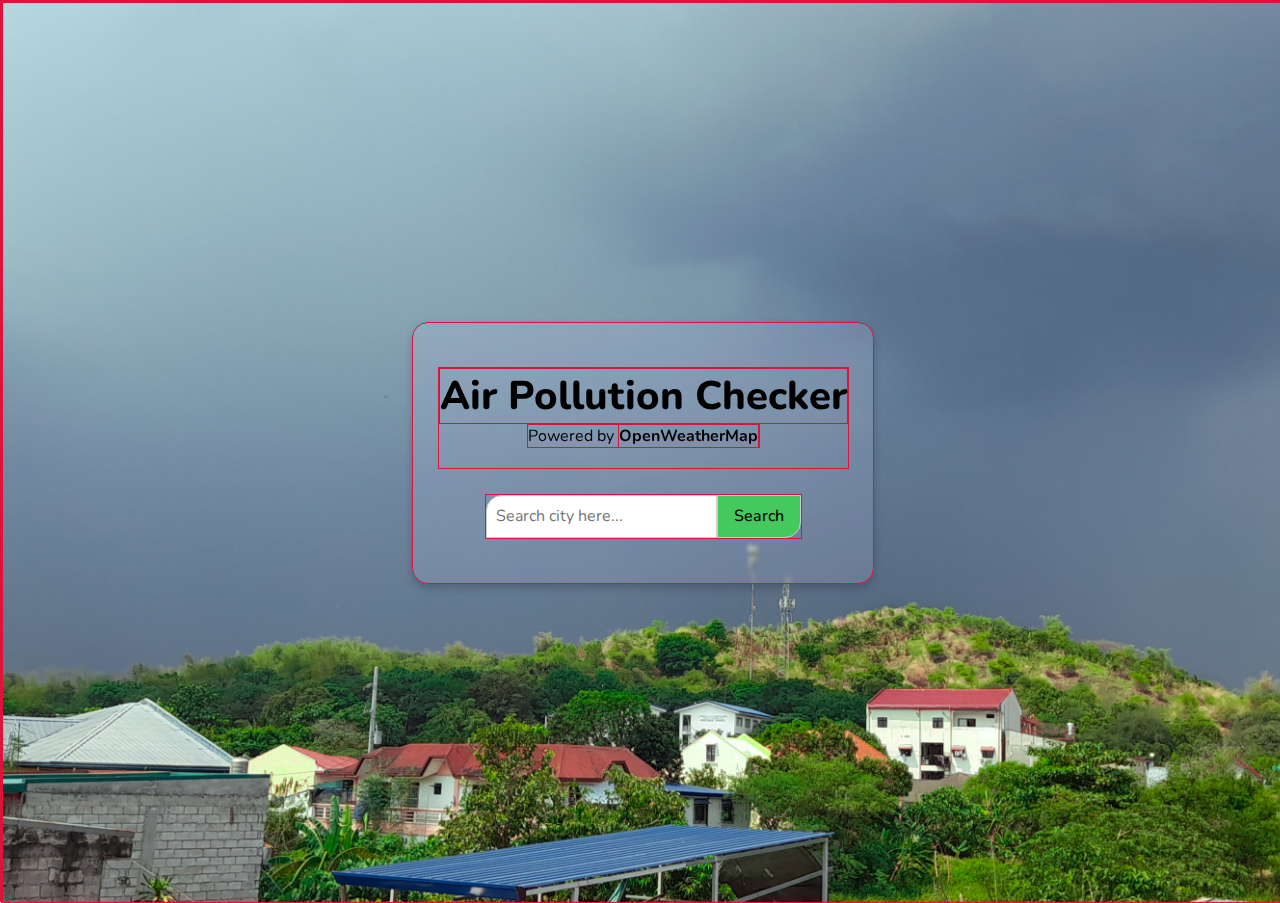
==== src/index.html @ 63fec30c "Add files via upload" ====
<!DOCTYPE html>
<html lang="en">
<head>
    <meta charset="UTF-8">
    <meta name="viewport" content="width=device-width, initial-scale=1.0">
    <title>API Project</title>
    <link rel="stylesheet" href="style.css">
</head>
<body>
    <div class="container">
        <img src="../res/main_bg.jpg" id="main-bg">
        
        <div class="card" id="search-card">
            <div class="search-title">
                <p class="title">Air Pollution Checker</p>
                <p class="subtitle">Powered by <strong>OpenWeatherMap</strong></p>
            </div>
            <div class="search-note hidden">
                <p>...</p>
            </div>
            <div class="search-field">
                <input type="text" class="search-bar" id="search-city" placeholder="Search city here...">
                <button class="search-button" onclick="findArea()">Search</button>
            </div>
        </div>

        <div class="card hidden" id="info-card">
            <div class="info-title">
                <p class="title">City Details</p>
                <p class="subtitle">Data fetched for your city!</p>
            </div>
            <button class="info-button" onclick="goBack()">Go Back</button>
        </div>
    </div>








    <!-- <div class="card">
        <label>Search area:</label>
        <input type="text" id="area">
        <button type="button">Enter</button>
    </div> -->


    <script src="script.js"></script>
</body>
</html>
---- src/style.css ----
@import url('https://fonts.googleapis.com/css2?family=Nunito:ital,wght@0,200..1000;1,200..1000&display=swap');

*, *::before, *::after {
    margin: 0;
    padding: 0;
    font-family: 'Nunito', sans-serif;
    font-size: 1rem;
    border: 1px solid crimson;
}

html, body {
    height: 100%;
    width: 100%;
    overflow: hidden;
}

.container {
    position: relative;
    display: flex;
    width: 100%;
    height: 100%;
    justify-content: center;
    align-items: center;
}

#main-bg {
    position: absolute;
    width: 100%;
    height: 100%;
    top: 50%;
    left: 50%;
    object-fit: cover;
    transform: translate(-50%, -50%);
}

.card {
    position: absolute;
    display: flex;
    flex-direction: column;
    justify-content: space-evenly;
    align-items: center;
    padding: 1.25rem;
    border-radius: 1rem;    
    background-color: rgba(215, 215, 255, 0.15);
    box-shadow: 0 4px 8px rgba(0, 0, 0, 0.2);
    backdrop-filter: blur(2px);
}

#search-card {
    width: clamp(420px, 28vw, 460px);
    height: clamp(220px, 24vh, 300px);
}

.search-title {
    position: relative;
    display: flex;
    flex-direction: column;
    justify-content: center;
    align-items: center;
    padding-bottom: 1.25rem;
}

.title {
    margin: 0;
    font-size: 2.5rem;
    font-weight: 800;
}

.subtitle {
    margin: 0;
    font-size: 1rem;
    font-weight: 400;
}

.search-field {
    display: flex;
    flex-direction: row;
    justify-content: center;
    align-items: center;
    width: 75%;
}

.search-bar {
    width: 80%;
    padding: 0.6rem;
    border: 1px solid rgb(204, 204, 204);
    border-radius: 1rem 0 0 0;
}

.search-button {
    padding: 0.6rem 1rem;
    border: 1px solid rgb(204, 204, 204);
    border-radius: 0 0 1rem 0;
    background-color: rgb(69, 200, 93);
    font-weight: 500;
    color: rgb(0, 0, 0);
    cursor: pointer;
}

.search-button:hover {
    background-color: rgb(32, 134, 50);
}

.hidden { display: none; }
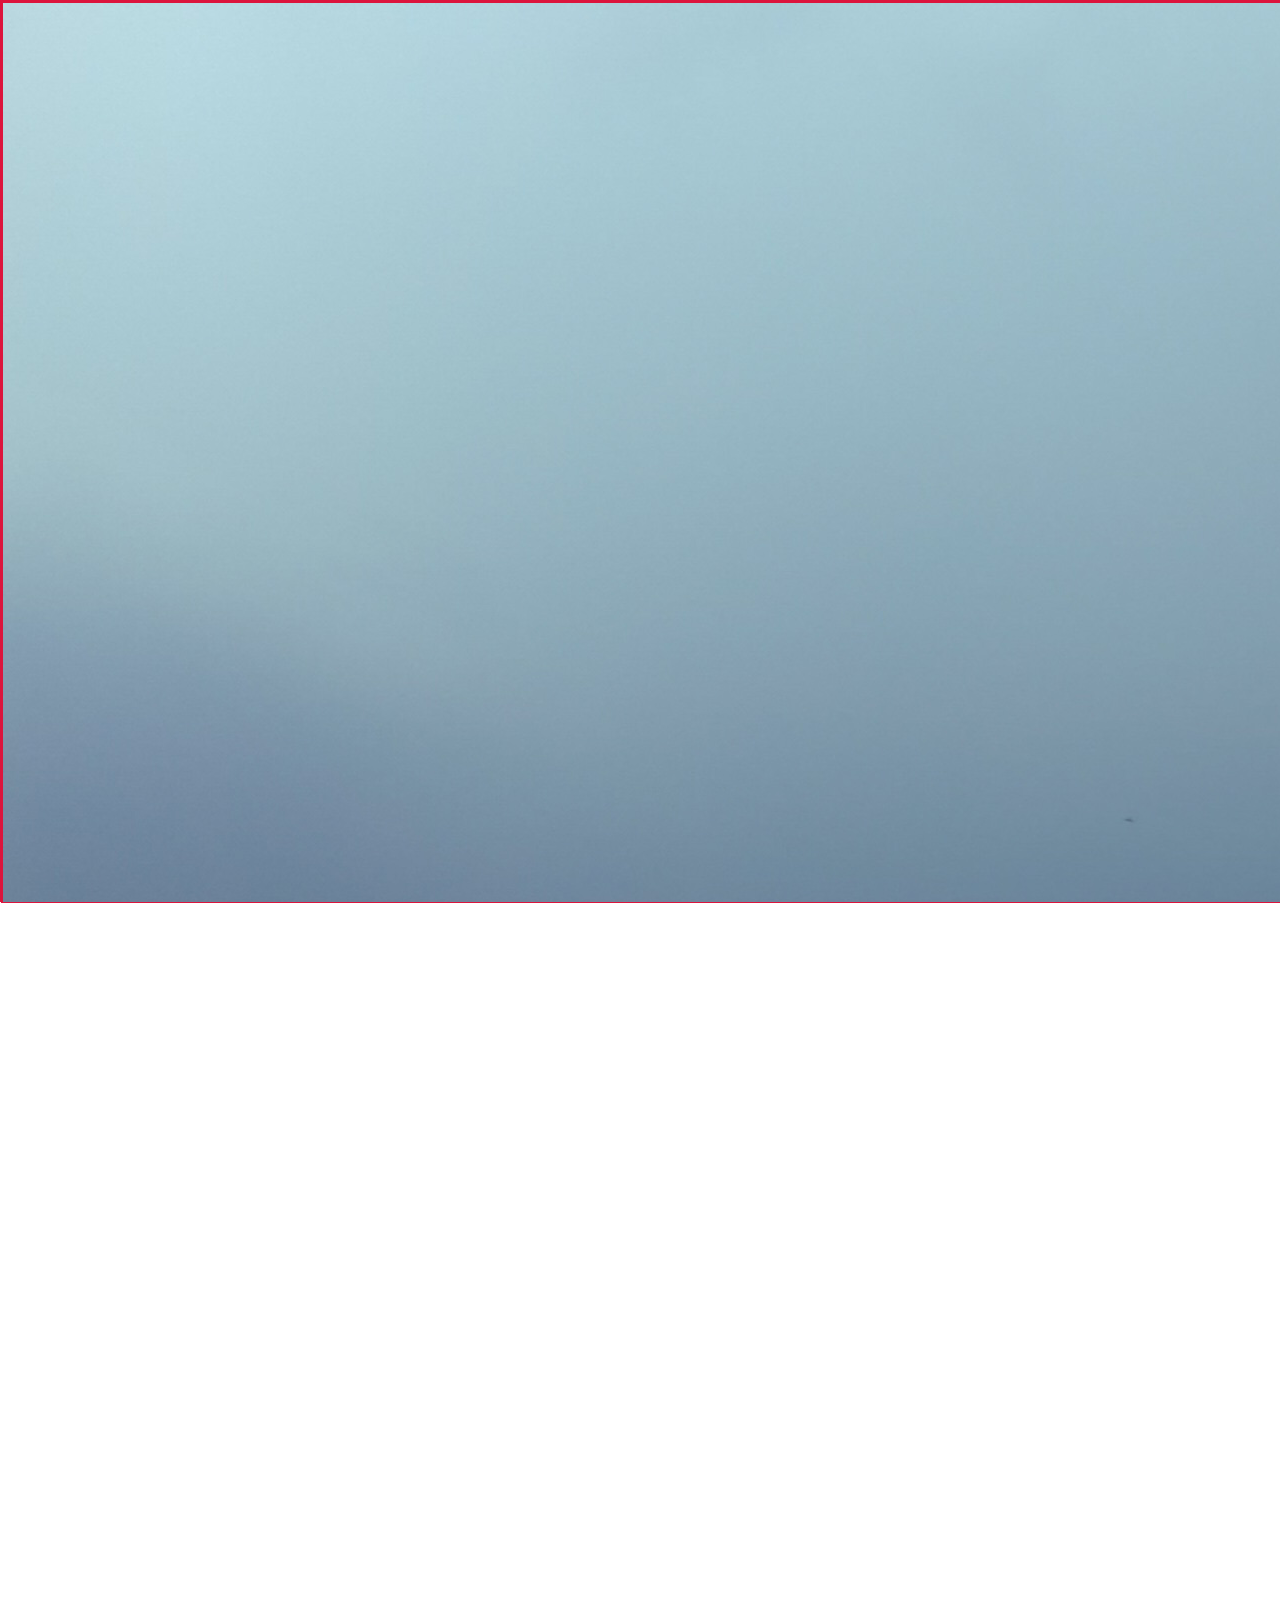
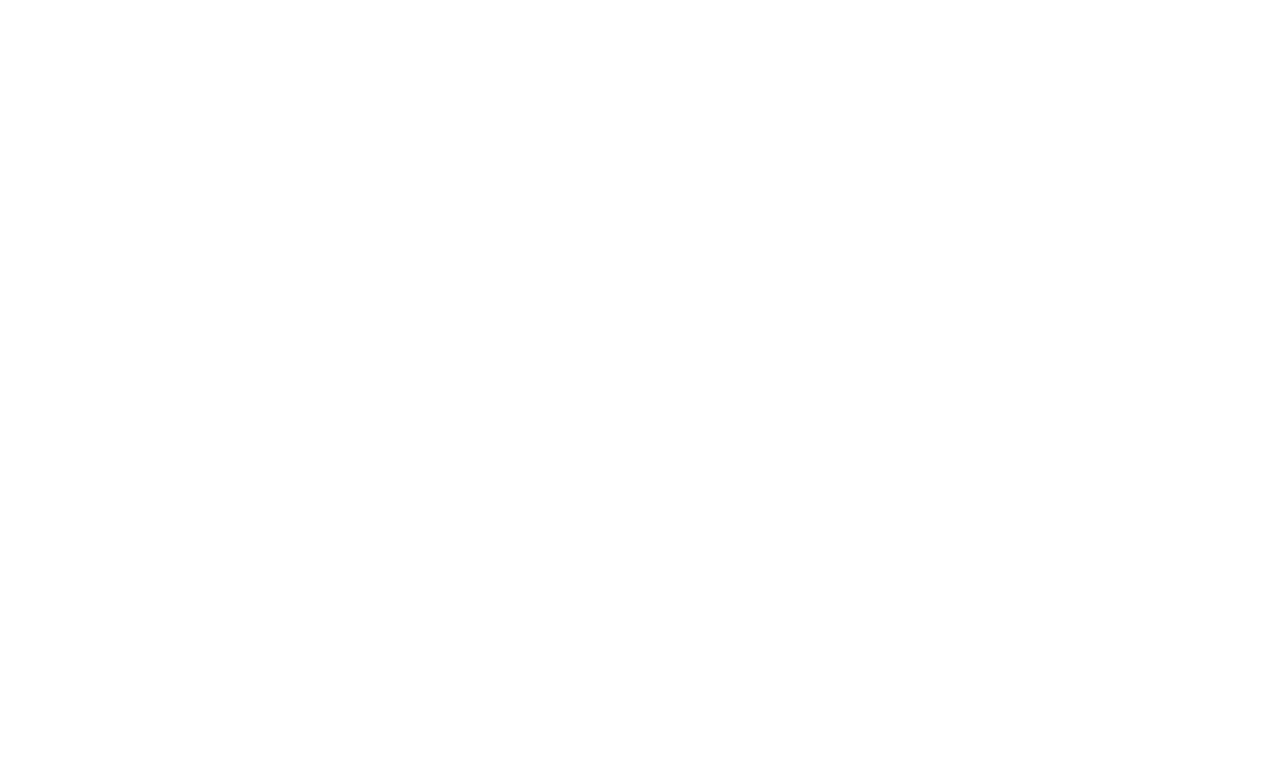
==== commit 61f0a368: "Update index.html" ====
--- a/src/index.html
+++ b/src/index.html
@@ -3,38 +3,93 @@
 <head>
     <meta charset="UTF-8">
     <meta name="viewport" content="width=device-width, initial-scale=1.0">
-    <title>API Project</title>
+    <title>AQForecast | API Project</title>
     <link rel="stylesheet" href="style.css">
 </head>
 <body>
-    <div class="container">
-        <img src="../res/main_bg.jpg" id="main-bg">
-        
-        <div class="card" id="search-card">
-            <div class="search-title">
-                <p class="title">Air Pollution Checker</p>
+    <img src="../res/bundok_dimmed.jpg" id="page-background">
+    
+    <!-- <section class="main-cards">
+        <div class="glass-card" id="lead-card">
+            <div>
+                <p class="title">City Weather Monitor</p>
                 <p class="subtitle">Powered by <strong>OpenWeatherMap</strong></p>
             </div>
-            <div class="search-note hidden">
-                <p>...</p>
+
+            <div id="lead-search">
+                <p class="search-error hidden">This is a sample search error.</p>
+                <div class="search-box">
+                    <input type="text" placeholder="Search City's Air Quality here..." class="search-field" id="city-input">
+                    <button class="search-button" onclick="findArea()">Search</button>
+                </div>
             </div>
-            <div class="search-field">
-                <input type="text" class="search-bar" id="search-city" placeholder="Search city here...">
+        </div>
+        
+        <div>
+            <div class="glass-card" id="foot-card">
+                <p>Your current location status</p>
+                <p>Weather</p>
+                <p>Air Quality Index</p>
+            </div>
+        </div>
+    </section>
+
+    <section class="card hidden" id="info-card">
+        <div class="info-title">
+            <p class="title">City Details</p>
+            <p class="subtitle">Data fetched for your city!</p>
+        </div>
+        <button class="info-button" onclick="goBack()">Go Back</button>
+    </section> -->
+
+    <section id="fascade">
+        <div class="main-box glass1">
+            <div id="intro">
+                <p id="proj-title">Air Quality Forecast</p>
+                <p id="proj-subtitle">Powered by OpenWeatherMap</p>
+            </div>
+            <div id="search-area">
+                <input type="text" placeholder="Search city here..." class="search-field" id="search-input">
                 <button class="search-button" onclick="findArea()">Search</button>
             </div>
         </div>
-
-        <div class="card hidden" id="info-card">
-            <div class="info-title">
-                <p class="title">City Details</p>
-                <p class="subtitle">Data fetched for your city!</p>
+        <div>
+            <div class="bottom-box glass2" id="bottom-box">
+                <p>Current Air Quality in your location (based on your IP)</p>
+                <div class="aqi-box">
+                    <p class="title-500">Air Quality Index</p>
+                    <p id="mainAQI">[aqi]</p>
+                </div>
+                <div class="comp-box">
+                    <div class="pollutant">
+                        <p class="title-500">Carbon Monoxide:</p>
+                        <p id="mainCO">[co]</p>
+                    </div>
+                    <div class="pollutant">
+                        <p class="title-500">Nitrogen Dioxide:</p>
+                        <p id="mainNO2">[no2]</p>
+                    </div>
+                    <div class="pollutant">
+                        <p class="title-500">Ozone:</p>
+                        <p id="mainO3">[o3]</p>
+                    </div>
+                    <div class="pollutant">
+                        <p class="title-500">Sulphur Dioxide:</p>
+                        <p id="mainSO2">[so2]</p>
+                    </div>
+                    <div class="pollutant">
+                        <p class="title-500">Fine Particles Matter:</p>
+                        <p id="mainPM2_5">[pm2_5]</p>
+                    </div>
+                    <div class="pollutant">
+                        <p class="title-500">Course Particulate Matter:</p>
+                        <p id="mainPM10">[pm10]</p>
+                    </div>
+                </div>
             </div>
-            <button class="info-button" onclick="goBack()">Go Back</button>
         </div>
-    </div>
-
-
-
+    </section>
+    
 
 
 
@@ -49,4 +104,4 @@
 
     <script src="script.js"></script>
 </body>
-</html>+</html>
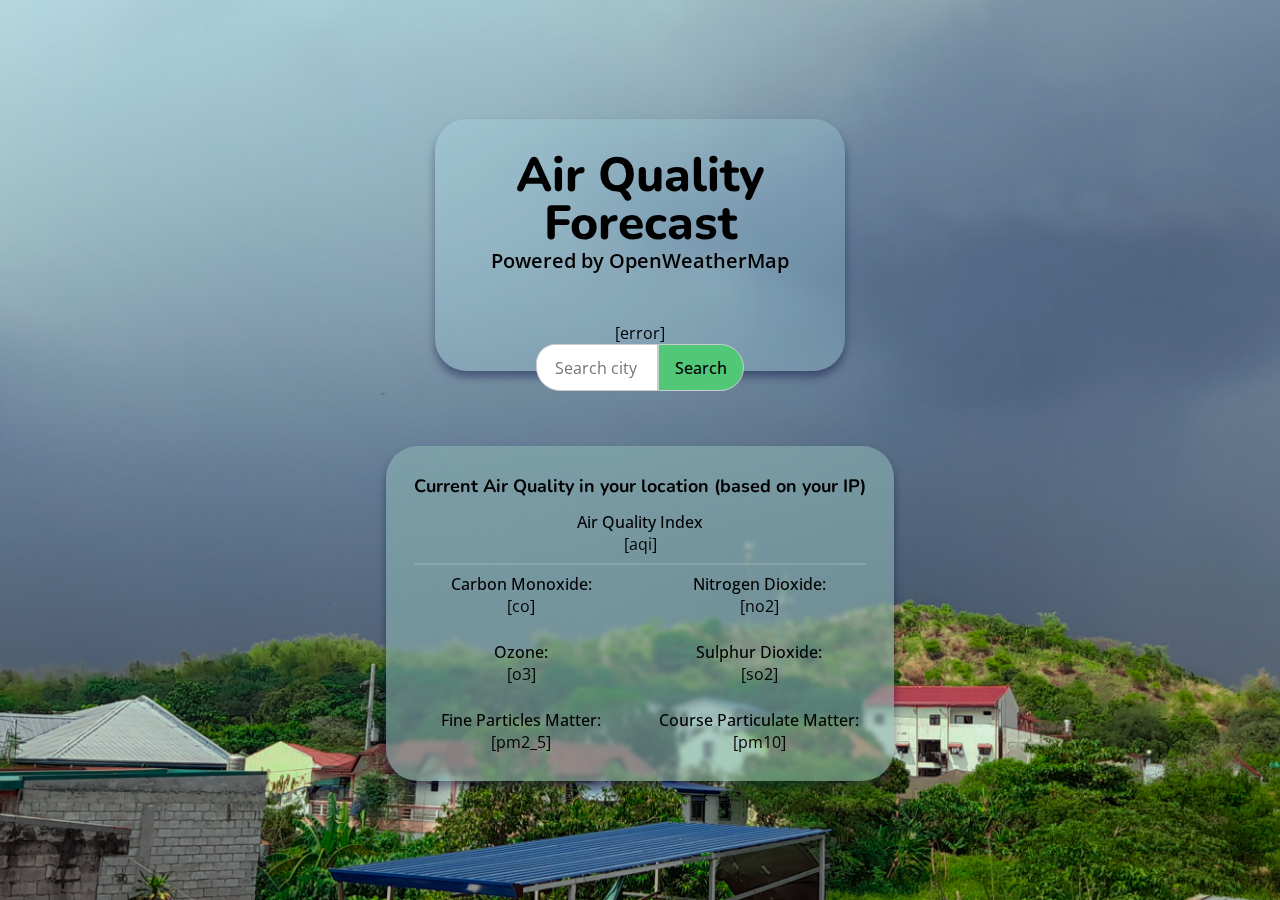
==== commit bc81d1c7: "Update index.html" ====
--- a/src/index.html
+++ b/src/index.html
@@ -3,105 +3,60 @@
 <head>
     <meta charset="UTF-8">
     <meta name="viewport" content="width=device-width, initial-scale=1.0">
+    <meta http-equiv="refresh" content="300">
     <title>AQForecast | API Project</title>
     <link rel="stylesheet" href="style.css">
 </head>
 <body>
     <img src="../res/bundok_dimmed.jpg" id="page-background">
-    
-    <!-- <section class="main-cards">
-        <div class="glass-card" id="lead-card">
-            <div>
-                <p class="title">City Weather Monitor</p>
-                <p class="subtitle">Powered by <strong>OpenWeatherMap</strong></p>
-            </div>
-
-            <div id="lead-search">
-                <p class="search-error hidden">This is a sample search error.</p>
-                <div class="search-box">
-                    <input type="text" placeholder="Search City's Air Quality here..." class="search-field" id="city-input">
-                    <button class="search-button" onclick="findArea()">Search</button>
-                </div>
-            </div>
-        </div>
-        
-        <div>
-            <div class="glass-card" id="foot-card">
-                <p>Your current location status</p>
-                <p>Weather</p>
-                <p>Air Quality Index</p>
-            </div>
-        </div>
-    </section>
-
-    <section class="card hidden" id="info-card">
-        <div class="info-title">
-            <p class="title">City Details</p>
-            <p class="subtitle">Data fetched for your city!</p>
-        </div>
-        <button class="info-button" onclick="goBack()">Go Back</button>
-    </section> -->
-
     <section id="fascade">
         <div class="main-box glass1">
             <div id="intro">
                 <p id="proj-title">Air Quality Forecast</p>
                 <p id="proj-subtitle">Powered by OpenWeatherMap</p>
             </div>
+            <div>
+                <p class="hide" id="search-error">[error]</p>
+            </div>
             <div id="search-area">
                 <input type="text" placeholder="Search city here..." class="search-field" id="search-input">
-                <button class="search-button" onclick="findArea()">Search</button>
+                <button class="search-button" onclick="searchCity()">Search</button>
             </div>
         </div>
-        <div>
-            <div class="bottom-box glass2" id="bottom-box">
-                <p>Current Air Quality in your location (based on your IP)</p>
-                <div class="aqi-box">
-                    <p class="title-500">Air Quality Index</p>
-                    <p id="mainAQI">[aqi]</p>
+        <div class="bottom-box glass2" id="bottom-box">
+            <p id="bottom-box-p">Current Air Quality in your location (based on your IP)</p>
+            <div class="aqi-box">
+                <p class="title-500">Air Quality Index</p>
+                <p id="mainAQI">[aqi]</p>
+            </div>
+            <div class="comp-box">
+                <div class="pollutant">
+                    <p class="title-500">Carbon Monoxide:</p>
+                    <p id="mainCO">[co]</p>
                 </div>
-                <div class="comp-box">
-                    <div class="pollutant">
-                        <p class="title-500">Carbon Monoxide:</p>
-                        <p id="mainCO">[co]</p>
-                    </div>
-                    <div class="pollutant">
-                        <p class="title-500">Nitrogen Dioxide:</p>
-                        <p id="mainNO2">[no2]</p>
-                    </div>
-                    <div class="pollutant">
-                        <p class="title-500">Ozone:</p>
-                        <p id="mainO3">[o3]</p>
-                    </div>
-                    <div class="pollutant">
-                        <p class="title-500">Sulphur Dioxide:</p>
-                        <p id="mainSO2">[so2]</p>
-                    </div>
-                    <div class="pollutant">
-                        <p class="title-500">Fine Particles Matter:</p>
-                        <p id="mainPM2_5">[pm2_5]</p>
-                    </div>
-                    <div class="pollutant">
-                        <p class="title-500">Course Particulate Matter:</p>
-                        <p id="mainPM10">[pm10]</p>
-                    </div>
+                <div class="pollutant">
+                    <p class="title-500">Nitrogen Dioxide:</p>
+                    <p id="mainNO2">[no2]</p>
+                </div>
+                <div class="pollutant">
+                    <p class="title-500">Ozone:</p>
+                    <p id="mainO3">[o3]</p>
+                </div>
+                <div class="pollutant">
+                    <p class="title-500">Sulphur Dioxide:</p>
+                    <p id="mainSO2">[so2]</p>
+                </div>
+                <div class="pollutant">
+                    <p class="title-500">Fine Particles Matter:</p>
+                    <p id="mainPM2_5">[pm2_5]</p>
+                </div>
+                <div class="pollutant">
+                    <p class="title-500">Course Particulate Matter:</p>
+                    <p id="mainPM10">[pm10]</p>
                 </div>
             </div>
         </div>
     </section>
-    
-
-
-
-
-
-    <!-- <div class="card">
-        <label>Search area:</label>
-        <input type="text" id="area">
-        <button type="button">Enter</button>
-    </div> -->
-
-
     <script src="script.js"></script>
 </body>
 </html>
--- a/src/style.css
+++ b/src/style.css
@@ -1,20 +1,19 @@
-@import url('https://fonts.googleapis.com/css2?family=Nunito:ital,wght@0,200..1000;1,200..1000&display=swap');
+@import url('https://fonts.googleapis.com/css2?family=Nunito:ital,wght@0,200..1000;1,200..1000&family=Open+Sans:ital,wght@0,300..800;1,300..800&display=swap');
 
-*, *::before, *::after {
+* {
     margin: 0;
     padding: 0;
-    font-family: 'Nunito', sans-serif;
-    font-size: 1rem;
-    border: 1px solid crimson;
+    box-sizing: border-box;
+    font-family: 'Open Sans', sans-serif;
 }
 
-html, body {
+html {
+    width: 100%;
     height: 100%;
-    width: 100%;
     overflow: hidden;
 }
 
-.container {
+body {
     position: relative;
     display: flex;
     width: 100%;
@@ -23,82 +22,155 @@
     align-items: center;
 }
 
-#main-bg {
+#page-background {
     position: absolute;
+    top: 50%;
+    left: 50%;
     width: 100%;
     height: 100%;
-    top: 50%;
-    left: 50%;
     object-fit: cover;
     transform: translate(-50%, -50%);
 }
 
-.card {
+.glass1 {
+    background-color: rgba(190, 245, 255, 0.2);
+    box-shadow: 0px 6px 8px rgba(0, 0, 60, 0.4);
+    backdrop-filter: blur(4px);
+}
+
+.glass2 {
+    background-color: rgba(140, 180, 180, 0.6);
+    box-shadow: 0px 6px 8px rgba(0, 0, 60, 0.4);
+    backdrop-filter: blur(2px);
+}
+
+#fascade {
     position: absolute;
     display: flex;
     flex-direction: column;
     justify-content: space-evenly;
     align-items: center;
-    padding: 1.25rem;
-    border-radius: 1rem;    
-    background-color: rgba(215, 215, 255, 0.15);
-    box-shadow: 0 4px 8px rgba(0, 0, 0, 0.2);
-    backdrop-filter: blur(2px);
+    width: 90%;
+    height: 90%;
 }
 
-#search-card {
-    width: clamp(420px, 28vw, 460px);
-    height: clamp(220px, 24vh, 300px);
+.main-box {
+    position: relative;
+    display: flex;
+    flex-direction: column;
+    justify-content: space-evenly;
+    align-items: center;
+    width: 32vw;
+    height: 28vh;
+    padding: 2rem;
+    border-radius: 2rem 2rem 2rem 2rem;
 }
 
-.search-title {
-    position: relative;
+#intro {
     display: flex;
     flex-direction: column;
     justify-content: center;
     align-items: center;
-    padding-bottom: 1.25rem;
+    padding-bottom: 3rem;
 }
 
-.title {
-    margin: 0;
-    font-size: 2.5rem;
+#proj-title {
+    font-family: 'Nunito', sans-serif;
+    font-size: 3rem;
     font-weight: 800;
+    text-align: center;
+    line-height: 1;
 }
 
-.subtitle {
-    margin: 0;
-    font-size: 1rem;
-    font-weight: 400;
+#proj-subtitle {
+    font-size: 1.25rem;
+    font-weight: 600;
+    text-align: center;
 }
 
-.search-field {
+#search-area {
+    box-sizing: content-box;
     display: flex;
     flex-direction: row;
     justify-content: center;
     align-items: center;
-    width: 75%;
+    width: 60%;
 }
 
-.search-bar {
+.search-field {
     width: 80%;
-    padding: 0.6rem;
+    padding: 0.7rem 1.1rem;
+    font-size: 1rem;
     border: 1px solid rgb(204, 204, 204);
-    border-radius: 1rem 0 0 0;
+    border-radius: 1.2rem 0 0 1.5rem;
 }
 
 .search-button {
+    flex-grow: 1;
+    height: 100%;
     padding: 0.6rem 1rem;
     border: 1px solid rgb(204, 204, 204);
-    border-radius: 0 0 1rem 0;
-    background-color: rgb(69, 200, 93);
+    border-radius: 0 1.5rem 1.5rem 0;
+    background-color: rgb(80, 200, 120);
+    font-size: 1rem;
     font-weight: 500;
     color: rgb(0, 0, 0);
     cursor: pointer;
 }
 
+
 .search-button:hover {
-    background-color: rgb(32, 134, 50);
+    background-color: rgb(55, 174, 95);
 }
 
-.hidden { display: none; }+.bottom-box {
+    display: flex;
+    flex-direction: column;
+    justify-content: center;
+    align-items: center;
+    padding: 1.75rem;
+    border-radius: 2rem 2rem 2rem 2rem;
+}
+
+.bottom-box * {
+    /* border: 1px solid red; */
+}
+
+.bottom-box > p:first-child {
+    font-family: 'Nunito', sans-serif;
+    font-size: 1.125rem;
+    font-weight: 700;
+}
+
+.aqi-box {
+    display: flex;
+    flex-direction: column;
+    justify-content: center;
+    align-items: center;
+    width: 100%;
+    padding: 0.8rem 0.5rem 0.5rem 0.5rem;
+}
+
+.comp-box {
+    display: grid;
+    grid-template-columns: repeat(2, 1fr);
+    gap: 1.5rem;
+    width: 100%;
+    padding: 0.5rem 0 0 0;
+    border-top: 2px solid rgba(146, 176, 176, 0.6);
+}
+
+.pollutant {
+    display: flex;
+    flex-direction: column;
+    justify-content: center;
+    align-items: center;
+}
+
+.title-500 {
+    font-weight: 500;
+}
+
+/* 
+.hidden { display: none; }
+*/
